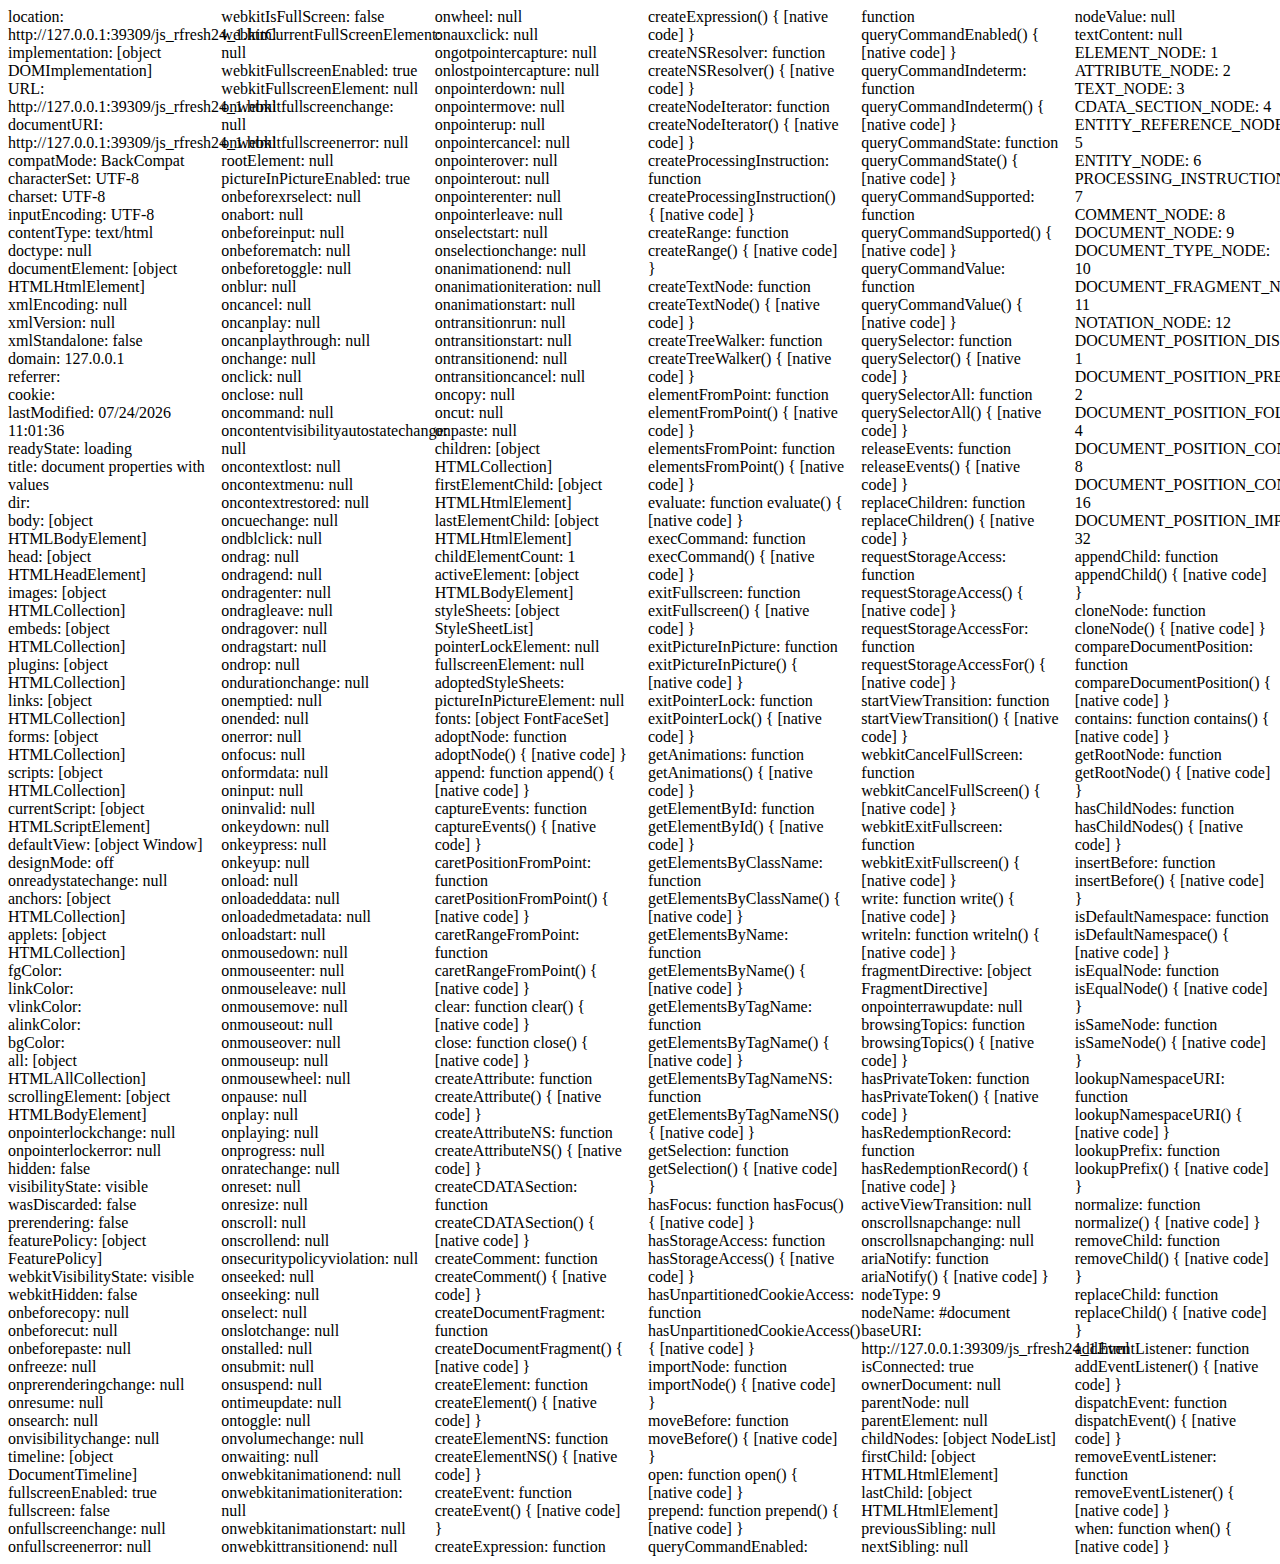
==== js_rfresh24_1.html @ 4ae514d0 "the page now set up with logo, input" ====
<html>
<head>
<title>document properties with values</title>
<style>
.columns{
-webkit-column-count: 6; /* Chrome, Safari, Opera */
-moz-column-count: 6; /* Firefox */
column-count: 6;
}
</style>
</head>
<body>
<div class="columns">
<script>
for (var prop in document){
document.write (prop + ": " + document[prop] +
"<br>");
}
</script>
</div>
</body>
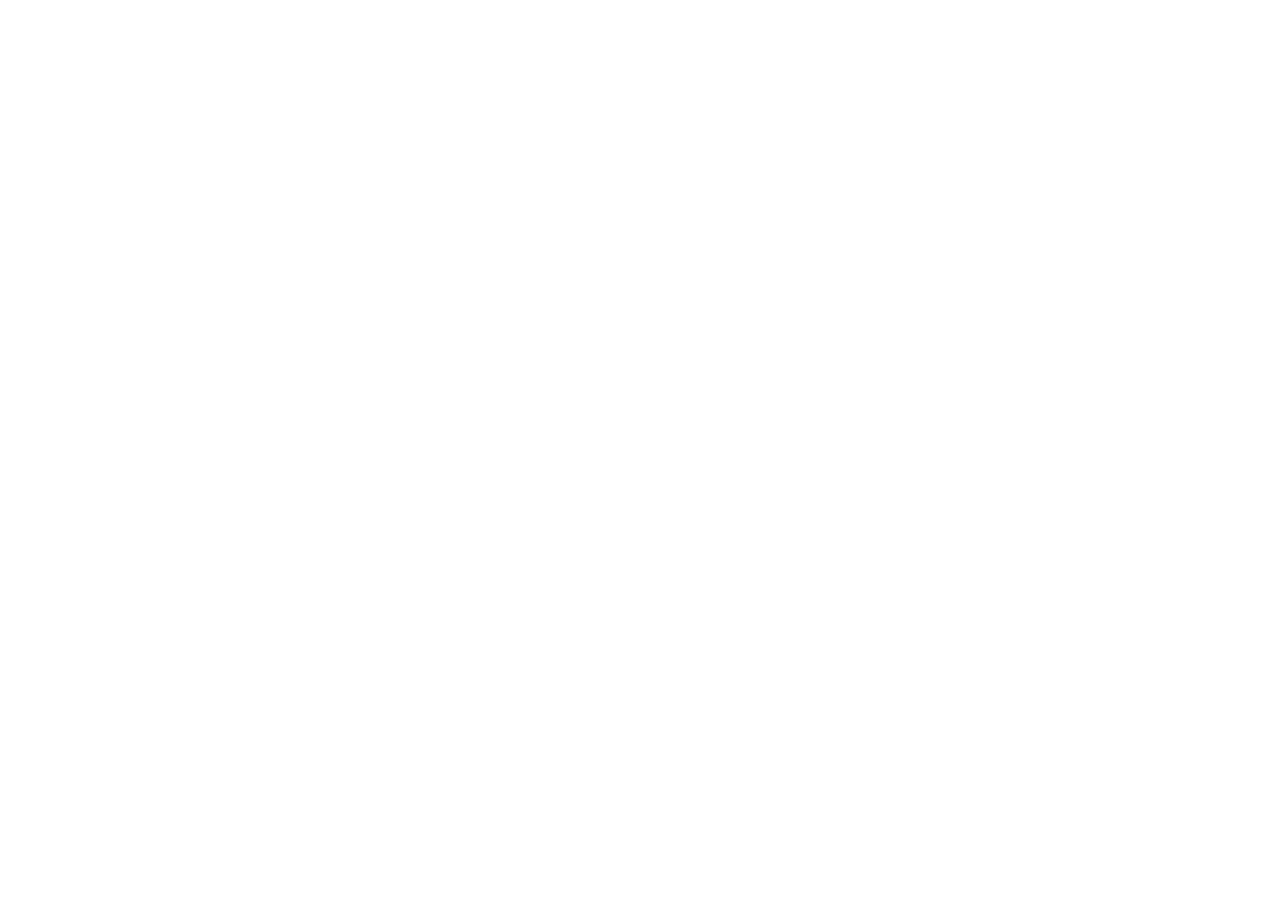
==== commit a7c795c1: "age_checker.html changed to tnhome, js/css updated" ====
--- a/js_rfresh24_1.html
+++ b/js_rfresh24_1.html
@@ -1,21 +1,79 @@
-<html>
+<!DOCTYPE html>
+<html lang="en">
+
 <head>
-<title>document properties with values</title>
-<style>
-.columns{
--webkit-column-count: 6; /* Chrome, Safari, Opera */
--moz-column-count: 6; /* Firefox */
-column-count: 6;
-}
-</style>
+    <meta charset="UTF-8">
+    <meta name="viewport" content="width=device-width, initial-scale=1.0">
+    <title>Major Markets in Nigeria</title>
 </head>
+
 <body>
-<div class="columns">
-<script>
-for (var prop in document){
-document.write (prop + ": " + document[prop] +
-"<br>");
-}
-</script>
-</div>
-</body>+    <div id="marketList"></div>
+
+    <script>
+        // Define data for major markets in Nigeria
+        const marketsData = [
+            {
+                state: "Lagos",
+                markets: [
+                    { name: "Ikeja Market", location: "Ikeja, Lagos", peculiarity: "Textiles and fabrics" },
+                    { name: "Balogun Market", location: "Lagos Island, Lagos", peculiarity: "Largest market in Nigeria; various goods" }
+                    // Add more markets in Lagos as needed
+                ]
+            },
+            {
+                state: "Kano",
+                markets: [
+                    { name: "Kurmi Market", location: "Kano City, Kano", peculiarity: "Traditional crafts and spices" },
+                    { name: "Sabon Gari Market", location: "Kano City, Kano", peculiarity: "Textiles and garments" }
+                    // Add more markets in Kano as needed
+                ]
+            },
+            {
+                state: "Ibadan",
+                markets: [
+                    { name: "Bodija Market", location: "Ibadan, Oyo State", peculiarity: "Largest foodstuff market in Ibadan" },
+                    { name: "Gbagi Market", location: "Ibadan, Oyo State", peculiarity: "Agricultural produce and livestock" }
+                    // Add more markets in Ibadan as needed
+                ]
+            }
+        ];
+
+        // Function to generate HTML for markets
+        function generateMarketList() {
+            const marketListDiv = parseFloat(document.getElementById("marketList").value;
+
+            marketsData.forEach(stateData => {
+                const stateHeading = document.createElement("h2");
+                stateHeading.textContent = stateData.state;
+                marketListDiv.appendChild(stateHeading);
+
+                const stateList = document.createElement("ul");
+
+                stateData.markets.forEach(market => {
+                    const marketItem = document.createElement("li");
+                    const marketName = document.createElement("strong");
+                    marketName.textContent = market.name;
+                    marketItem.appendChild(marketName);
+
+                    const locationPara = document.createElement("p");
+                    locationPara.textContent = "Location: " + market.location;
+                    marketItem.appendChild(locationPara);
+
+                    const peculiarityPara = document.createElement("p");
+                    peculiarityPara.textContent = "Peculiarity: " + market.peculiarity;
+                    marketItem.appendChild(peculiarityPara);
+
+                    stateList.appendChild(marketItem);
+                });
+
+                marketListDiv.appendChild(stateList);
+            });
+        }
+
+        // Call the function to generate the market list
+        generateMarketList();
+    </script>
+</body>
+
+</html>